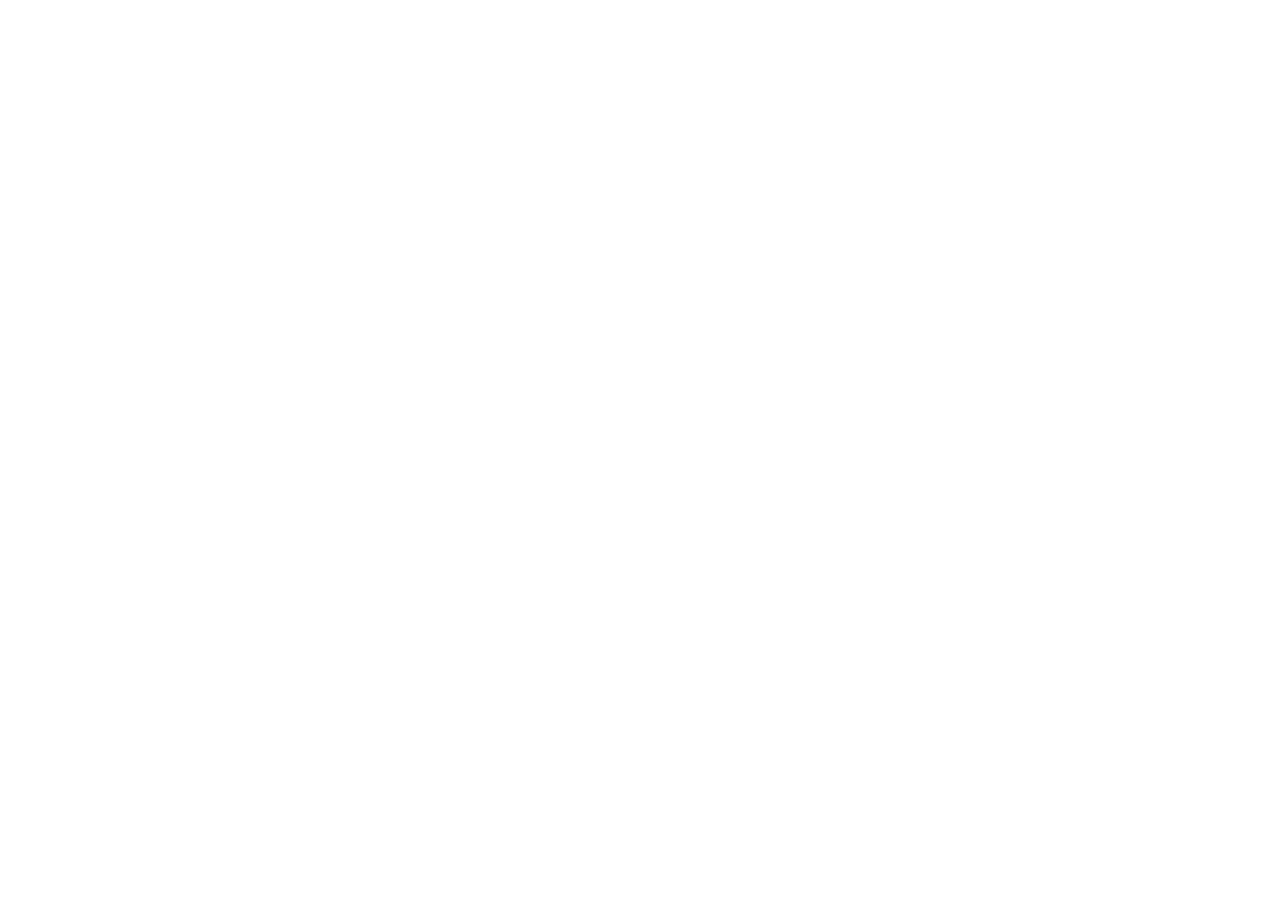
==== src/main/resources/templates/index.html @ 7540c411 "added index.html and AppController" ====
<!doctype html>
<html lang="en">
<head>
    <meta charset="UTF-8">
    <meta name="viewport"
          content="width=device-width, user-scalable=no, initial-scale=1.0, maximum-scale=1.0, minimum-scale=1.0">
    <meta http-equiv="X-UA-Compatible" content="ie=edge">
    <title>Document</title>
</head>
<body>

</body>
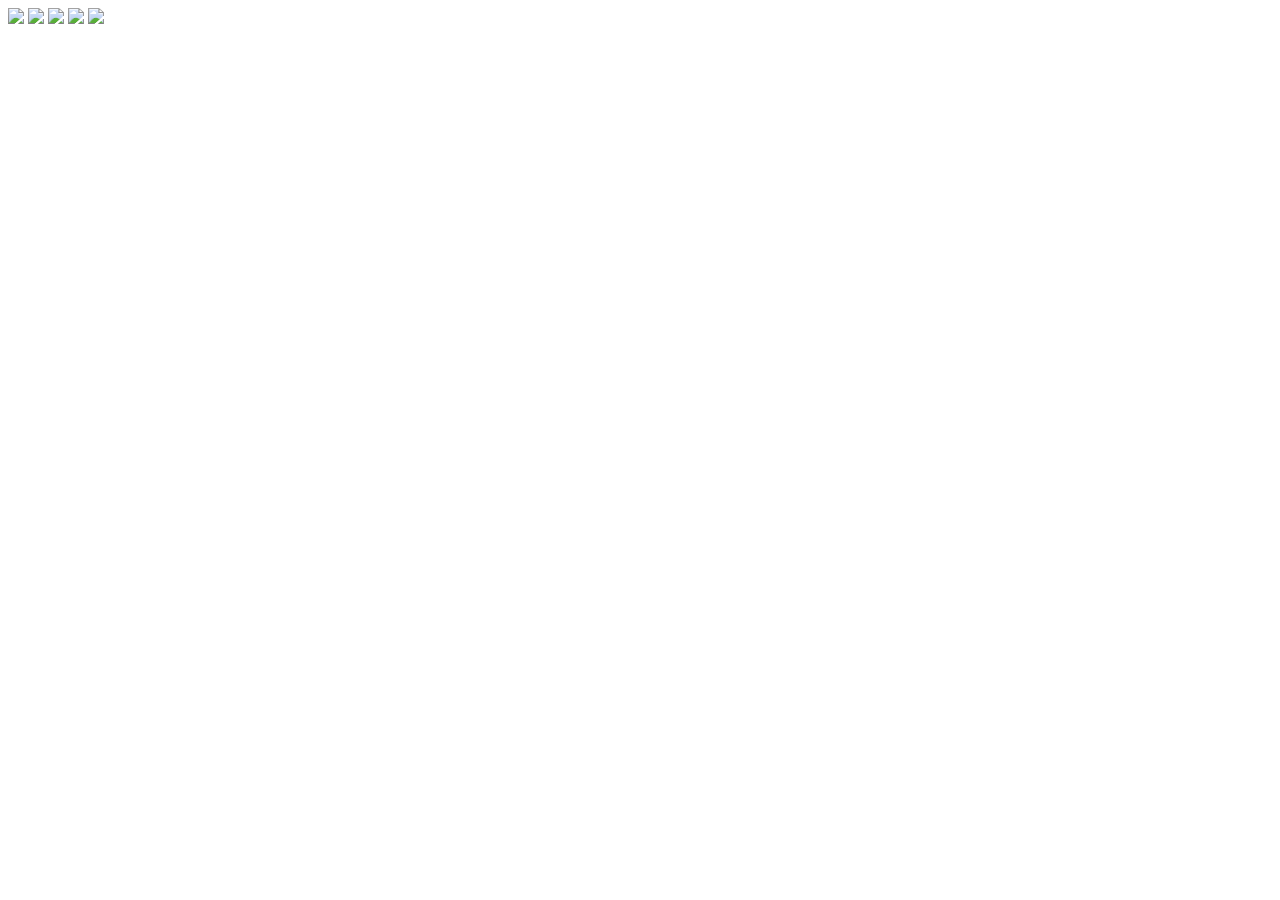
==== commit bb0c1b46: "added index.html and AppController" ====
--- a/src/main/resources/templates/index.html
+++ b/src/main/resources/templates/index.html
@@ -6,7 +6,17 @@
           content="width=device-width, user-scalable=no, initial-scale=1.0, maximum-scale=1.0, minimum-scale=1.0">
     <meta http-equiv="X-UA-Compatible" content="ie=edge">
     <title>Document</title>
+
+
 </head>
 <body>
+<div th:replace="~{fragments/navbar :: navbar}"></div>
+<div class="container">
+    <img  src="https://m.media-amazon.com/images/M/MV5BNjgwNzAzNjk1Nl5BMl5BanBnXkFtZTgwMzQ2NjI1OTE@._V1_QL75_UX190_CR0,0,190,281_.jpg">
+    <img  src="https://m.media-amazon.com/images/M/MV5BMTczNTI2ODUwOF5BMl5BanBnXkFtZTcwMTU0NTIzMw@@._V1_QL75_UX190_CR0,0,190,281_.jpg">
+    <img  src="https://m.media-amazon.com/images/M/MV5BZTk5ODY0MmQtMzA3Ni00NGY1LThiYzItZThiNjFiNDM4MTM3XkEyXkFqcGc@._V1_QL75_UX190_CR0,0,190,281_.jpg">
+    <img  src="https://m.media-amazon.com/images/M/MV5BZTk2NTUxZDItN2Y1Ni00MDFjLTg4OWItMWY3M2Q2OGNiODUwXkEyXkFqcGc@._V1_QL75_UX190_CR0,0,190,281_.jpg">
+    <img  src="https://m.media-amazon.com/images/M/MV5BM2FiMjQ0ZjAtYzc1OC00NzgzLWIyNmQtYmIwYjdhZWM5MmRiXkEyXkFqcGc@._V1_QL75_UY281_CR18,0,190,281_.jpg">
+</div>
 
 </body>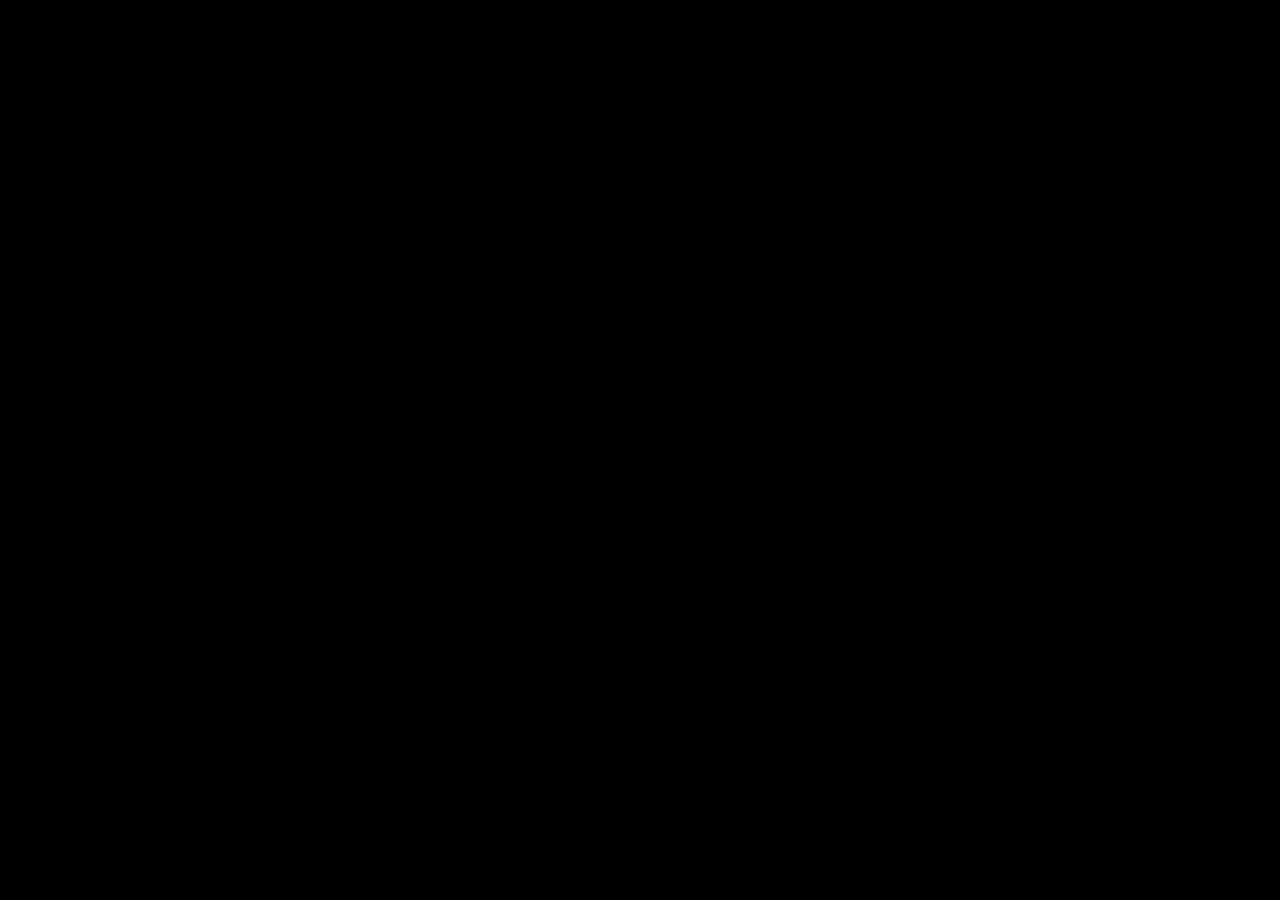
==== commit ff1fa35b: "edit index.html" ====
--- a/src/main/resources/templates/index.html
+++ b/src/main/resources/templates/index.html
@@ -6,17 +6,32 @@
           content="width=device-width, user-scalable=no, initial-scale=1.0, maximum-scale=1.0, minimum-scale=1.0">
     <meta http-equiv="X-UA-Compatible" content="ie=edge">
     <title>Document</title>
-
+<style>
+    body{
+        background-color: black;
+    }
+</style>
 
 </head>
 <body>
 <div th:replace="~{fragments/navbar :: navbar}"></div>
-<div class="container">
-    <img  src="https://m.media-amazon.com/images/M/MV5BNjgwNzAzNjk1Nl5BMl5BanBnXkFtZTgwMzQ2NjI1OTE@._V1_QL75_UX190_CR0,0,190,281_.jpg">
-    <img  src="https://m.media-amazon.com/images/M/MV5BMTczNTI2ODUwOF5BMl5BanBnXkFtZTcwMTU0NTIzMw@@._V1_QL75_UX190_CR0,0,190,281_.jpg">
-    <img  src="https://m.media-amazon.com/images/M/MV5BZTk5ODY0MmQtMzA3Ni00NGY1LThiYzItZThiNjFiNDM4MTM3XkEyXkFqcGc@._V1_QL75_UX190_CR0,0,190,281_.jpg">
-    <img  src="https://m.media-amazon.com/images/M/MV5BZTk2NTUxZDItN2Y1Ni00MDFjLTg4OWItMWY3M2Q2OGNiODUwXkEyXkFqcGc@._V1_QL75_UX190_CR0,0,190,281_.jpg">
-    <img  src="https://m.media-amazon.com/images/M/MV5BM2FiMjQ0ZjAtYzc1OC00NzgzLWIyNmQtYmIwYjdhZWM5MmRiXkEyXkFqcGc@._V1_QL75_UY281_CR18,0,190,281_.jpg">
+<div class="container-box">
+    <div class="container">
+        <div class="box box-1"
+             style="--img: url(https://img.kwcdn.com/product/Fancyalgo/VirtualModelMatting/8f4a640b50a82e22e5371e0bcc298311.jpg?imageView2/2/w/800/q/70/format/webp);"
+             data-text="Shoes"></div>
+        <div class="box box-2"
+             style="--img: url(https://rewind-vintage-toys.co.uk/wp-content/uploads/2023/09/buzz-lightyear-banner.webp);"
+             data-text="Toys"></div>
+        <div class="box box-3"
+             style="--img: url(https://i.shgcdn.com/82d42522-80d6-4ea7-9e00-a45b2bcdca80/-/format/auto/-/preview/3000x3000/-/quality/lighter/);"
+             data-text="Dresses"></div>
+        <div class="box box-4"
+             style="--img: url(https://image1.superdry.com/static/images/optimised/zoom/upload9223368955666318983.jpg);"
+             data-text="T-shirts"></div>
+        <div class="box box-5"
+             style="--img: url(https://www.volvocars.com/images/cs/v3/assets/blt618dcb179a89242d/blt393f16d51078dc91/671bb1e991bb94b0515c0c1a/xc60-blac-edition-4_5.jpg?branch=prod_alias&auto=webp&iar=0&w=3840&imdensity=1);"
+             data-text="Cars"></div>
+    </div>
 </div>
-
 </body>